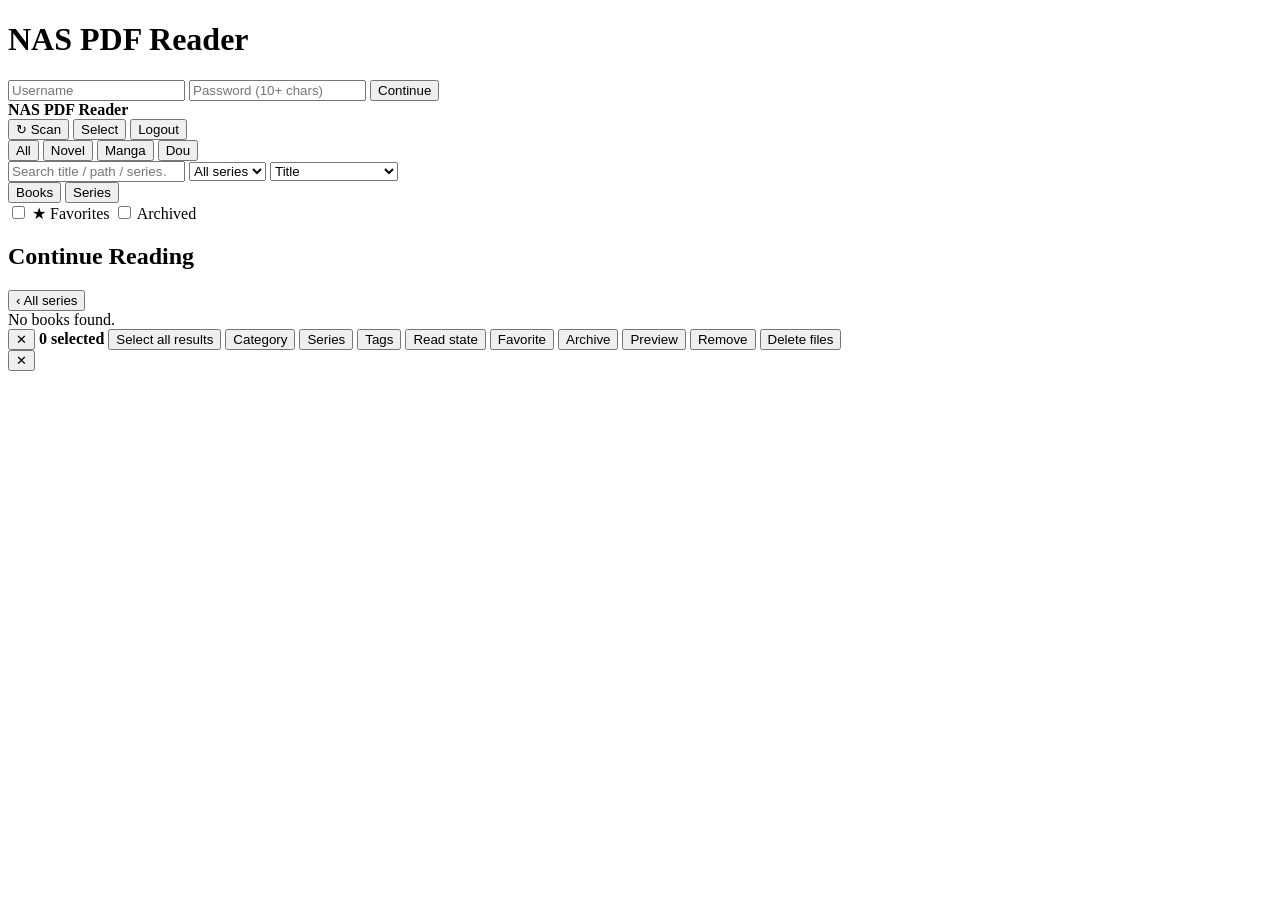
==== app/static/index.html @ 57842e78 "Initial release v0.1.0" ====
<!doctype html>
<html lang="th">
<head>
  <meta charset="utf-8" />
  <meta name="viewport" content="width=device-width,initial-scale=1,viewport-fit=cover" />
  <meta name="theme-color" content="#111827" />
  <meta name="apple-mobile-web-app-capable" content="yes" />
  <meta name="apple-mobile-web-app-status-bar-style" content="black-translucent" />
  <link rel="manifest" href="/manifest.webmanifest" />
  <link rel="stylesheet" href="/static/style.css" />
  <title>NAS PDF Reader</title>
</head>
<body>
<div id="auth" class="auth hidden">
  <div class="auth-card">
    <h1>NAS PDF Reader</h1><p id="authHint"></p>
    <input id="username" autocomplete="username" placeholder="Username" />
    <input id="password" type="password" autocomplete="current-password" placeholder="Password (10+ chars)" />
    <button id="authBtn" class="primary">Continue</button><div id="authError" class="error"></div>
  </div>
</div>

<div id="app" class="hidden">
<header class="topbar">
  <div class="brand"><strong>NAS PDF Reader</strong><span id="countBadge" class="badge"></span></div>
  <div class="header-actions">
    <button id="scanBtn" title="Scan NAS folders">↻ Scan</button>
    <button id="selectBtn">Select</button>
    <button id="logoutBtn">Logout</button>
  </div>
</header>

<nav class="categories" id="categoryTabs">
  <button data-category="" class="active">All <span data-count="All"></span></button>
  <button data-category="Novel">Novel <span data-count="Novel"></span></button>
  <button data-category="Manga">Manga <span data-count="Manga"></span></button>
  <button data-category="Dou">Dou <span data-count="Dou"></span></button>
</nav>

<section class="filters">
  <input id="search" type="search" placeholder="Search title / path / series…" />
  <select id="seriesFilter"><option value="">All series</option></select>
  <select id="sort">
    <option value="title">Title</option>
    <option value="series">Series / Volume</option>
    <option value="added">Recently added</option>
    <option value="modified">Recently modified</option>
    <option value="progress">Progress</option>
  </select>
  <div class="view-toggle" id="viewToggle" aria-label="Library view">
    <button data-view="books" class="active">Books</button>
    <button data-view="series">Series</button>
  </div>
  <label class="switch"><input id="favorites" type="checkbox"> ★ Favorites</label>
  <label class="switch"><input id="showArchived" type="checkbox"> Archived</label>
</section>

<div id="scanStatus" class="scan-status hidden"></div>
<section id="continueSection" class="continue-section hidden">
  <div class="section-head"><h2>Continue Reading</h2></div>
  <div id="continueRow" class="continue-row"></div>
</section>
<div id="seriesBack" class="series-back hidden"><button id="seriesBackBtn">‹ All series</button><strong id="seriesTitle"></strong></div>
<main id="grid" class="grid"></main>
<div id="empty" class="empty hidden">No books found.</div>
</div>

<div id="bulkBar" class="bulk-bar hidden">
  <button id="bulkClose" aria-label="Exit selection">✕</button>
  <strong id="selectedCount">0 selected</strong>
  <button id="selectVisible">Select all results</button>
  <button data-bulk="category">Category</button>
  <button data-bulk="series">Series</button>
  <button data-bulk="tag">Tags</button>
  <button data-bulk="read">Read state</button>
  <button data-bulk="favorite">Favorite</button>
  <button data-bulk="archive">Archive</button>
  <button data-bulk="preview">Preview</button>
  <button data-bulk="remove" class="danger-soft">Remove</button>
  <button data-bulk="delete" id="physicalDelete" class="danger hidden">Delete files</button>
</div>

<div id="modal" class="modal hidden"><div class="modal-sheet"><button class="modal-x" id="modalX">✕</button><div id="modalBody"></div></div></div>
<div id="toast" class="toast hidden"></div>
<script src="/static/app.js"></script>
</body>
</html>
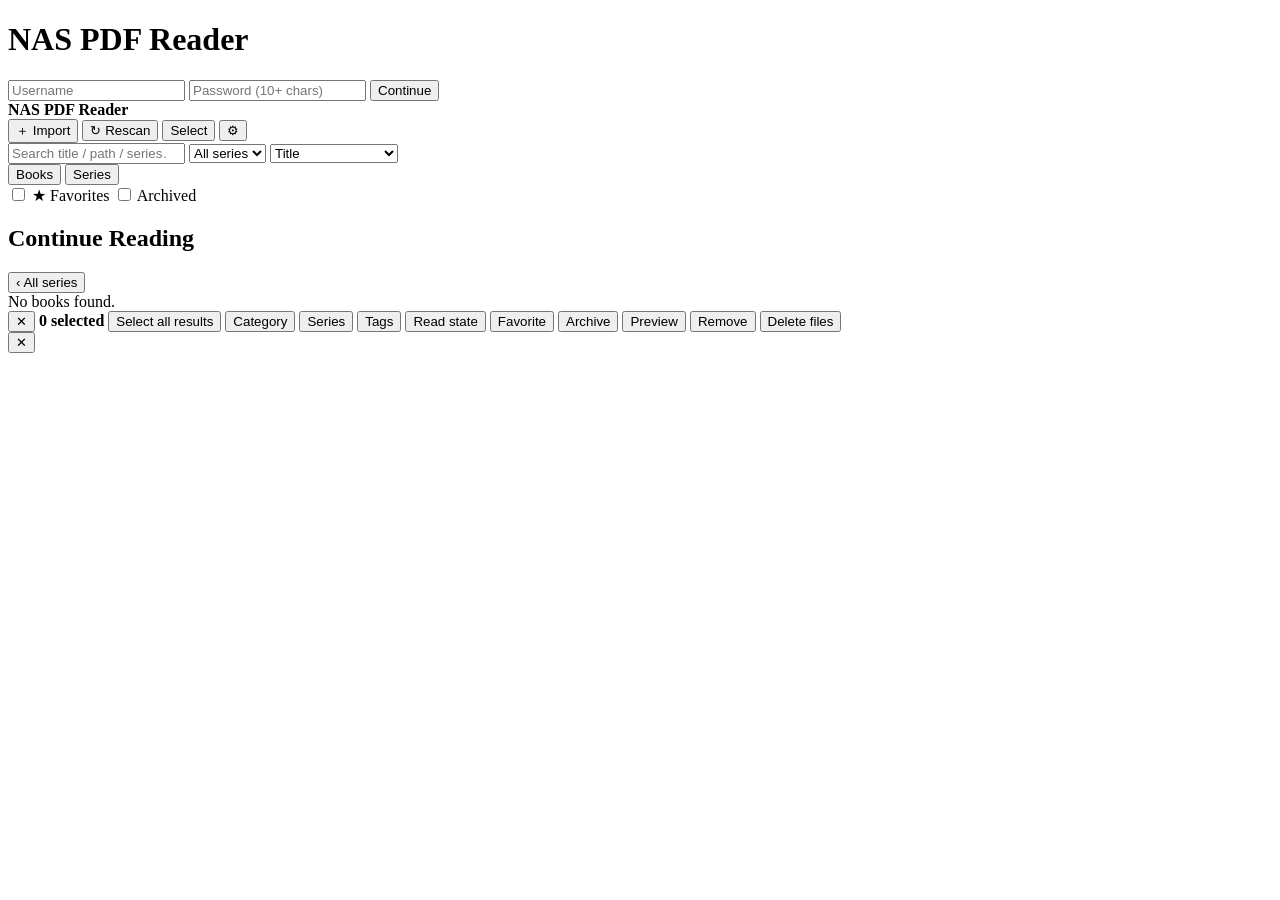
==== commit 719e3504: "v0.2 library UI shell" ====
--- a/app/static/index.html
+++ b/app/static/index.html
@@ -24,18 +24,14 @@
 <header class="topbar">
   <div class="brand"><strong>NAS PDF Reader</strong><span id="countBadge" class="badge"></span></div>
   <div class="header-actions">
-    <button id="scanBtn" title="Scan NAS folders">↻ Scan</button>
+    <button id="importBtn" title="Register existing PDFs from NAS">＋ Import</button>
+    <button id="scanBtn" title="Rescan mounted NAS folders">↻ Rescan</button>
     <button id="selectBtn">Select</button>
-    <button id="logoutBtn">Logout</button>
+    <button id="settingsBtn" aria-label="Settings">⚙︎</button>
   </div>
 </header>
 
-<nav class="categories" id="categoryTabs">
-  <button data-category="" class="active">All <span data-count="All"></span></button>
-  <button data-category="Novel">Novel <span data-count="Novel"></span></button>
-  <button data-category="Manga">Manga <span data-count="Manga"></span></button>
-  <button data-category="Dou">Dou <span data-count="Dou"></span></button>
-</nav>
+<nav class="categories" id="categoryTabs"></nav>
 
 <section class="filters">
   <input id="search" type="search" placeholder="Search title / path / series…" />
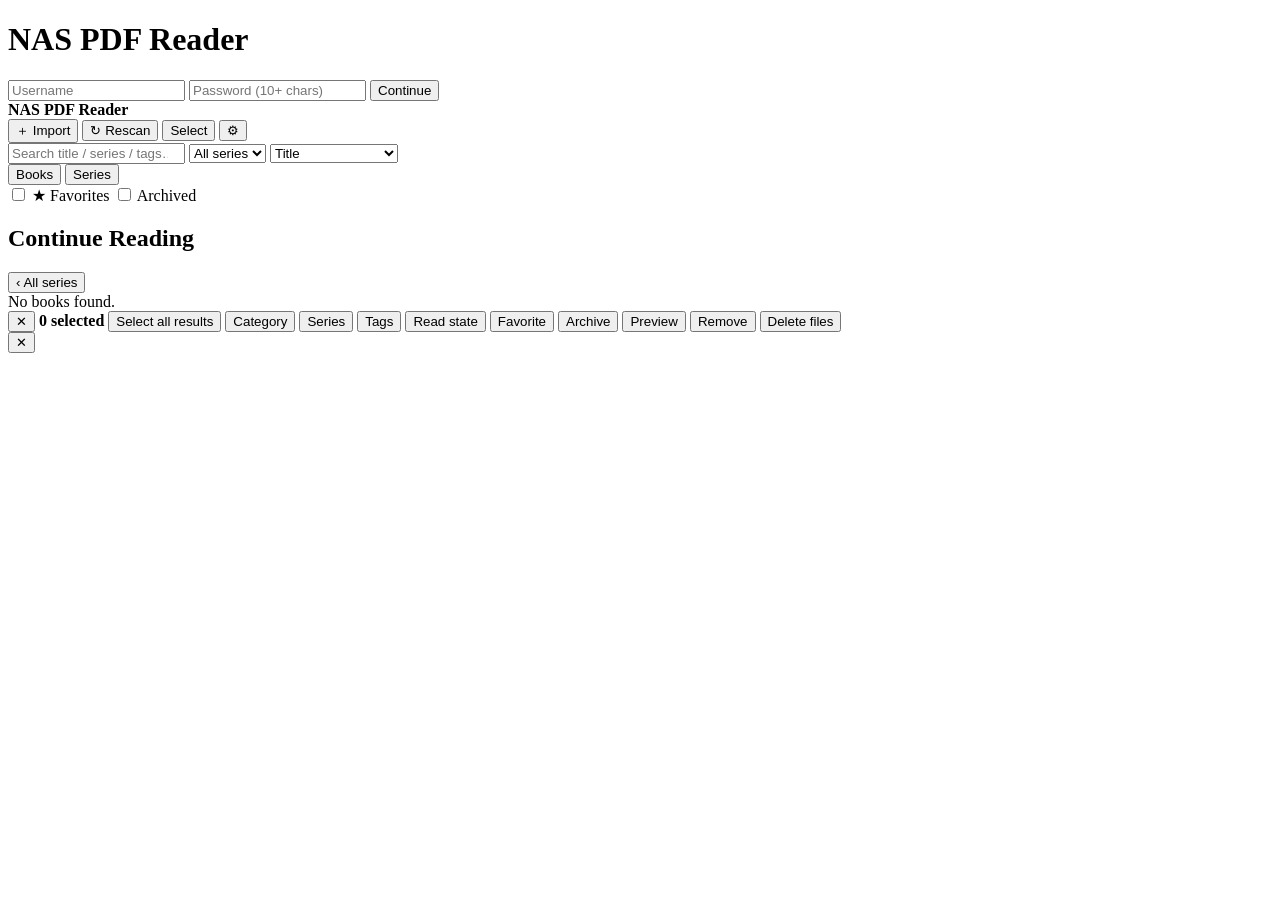
==== commit e2262048: "Release v0.3.4" ====
--- a/app/static/index.html
+++ b/app/static/index.html
@@ -4,10 +4,11 @@
   <meta charset="utf-8" />
   <meta name="viewport" content="width=device-width,initial-scale=1,viewport-fit=cover" />
   <meta name="theme-color" content="#111827" />
+  <meta http-equiv="Cache-Control" content="no-cache, no-store, must-revalidate" />
   <meta name="apple-mobile-web-app-capable" content="yes" />
   <meta name="apple-mobile-web-app-status-bar-style" content="black-translucent" />
   <link rel="manifest" href="/manifest.webmanifest" />
-  <link rel="stylesheet" href="/static/style.css" />
+  <link rel="stylesheet" href="/static/style.css?v=0.3.4" />
   <title>NAS PDF Reader</title>
 </head>
 <body>
@@ -24,7 +25,7 @@
 <header class="topbar">
   <div class="brand"><strong>NAS PDF Reader</strong><span id="countBadge" class="badge"></span></div>
   <div class="header-actions">
-    <button id="importBtn" title="Register existing PDFs from NAS">＋ Import</button>
+    <button id="importBtn" title="Register existing PDF / EPUB files from NAS">＋ Import</button>
     <button id="scanBtn" title="Rescan mounted NAS folders">↻ Rescan</button>
     <button id="selectBtn">Select</button>
     <button id="settingsBtn" aria-label="Settings">⚙︎</button>
@@ -34,7 +35,7 @@
 <nav class="categories" id="categoryTabs"></nav>
 
 <section class="filters">
-  <input id="search" type="search" placeholder="Search title / path / series…" />
+  <input id="search" type="search" placeholder="Search title / series / tags…" />
   <select id="seriesFilter"><option value="">All series</option></select>
   <select id="sort">
     <option value="title">Title</option>
@@ -78,6 +79,7 @@
 
 <div id="modal" class="modal hidden"><div class="modal-sheet"><button class="modal-x" id="modalX">✕</button><div id="modalBody"></div></div></div>
 <div id="toast" class="toast hidden"></div>
-<script src="/static/app.js"></script>
+<script src="/static/reading-cache.js?v=0.3.4"></script>
+<script src="/static/app.js?v=0.3.4"></script>
 </body>
 </html>
